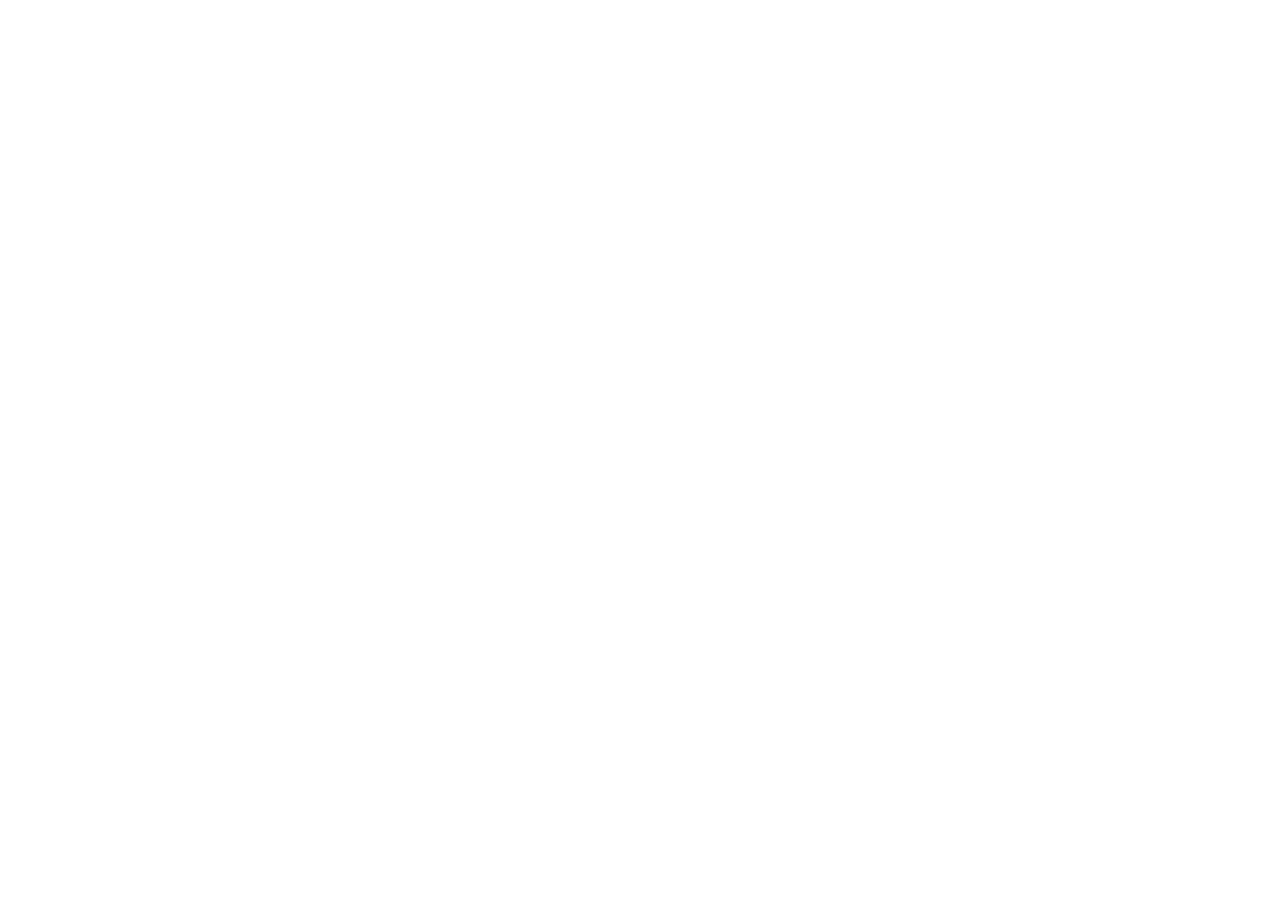
==== final code.html @ 49984a74 "Update index.html" ====
<!DOCTYPE html>

<html>
<head>
        <title>diettips</title>
<link rel="stylesheet" media="screen and (min-width:500px" type="text/css" href="index.css"/>
<link rel="stylesheet" media="screen and (max-width:499)" type="text/css" herf="mobile.css"/>
<!--this should be the opening to the website --> 
<h3 class="centered"></h3>




<html>
<!--
</head>
<body>
<p style="color:blue">Paragraph</p> </p>
<h1>Largest</h1>
<h2>Large</h2>
<h3>Medium</h3>
<h4>average</h4>
<h5>small</h5>
<h6>smallest</h6>
<h1>it's a beautiful day out side the birds are chirping the flowers are bloming on days like this kids like you... well you know</h1>
<img src= "sans.png" id="image3"/><br>
<img src="sans.png"/><br>

<img src="mudkipz.jpg"/><br>
<img src= "mudkipz" id="image1"/><br>

<iframe src="https://www.w3schools.com"></iframe><br>

<iframe width="1280" height="720" src="https://www.youtube.com/embed/YbJOTdZBX1g" frameborder="0" allow="accelerometer; autoplay; encrypted-media; gyroscope; picture-in-picture" allowfullscreen></iframe>

<iframe id="youtube1" width="1280" height="720" src="https://www.youtube.com/embed/bGlEfqcpuBE" frameborder="0" allow="accelerometer; autoplay; encrypted-media; gyroscope; picture-in-picture" allowfullscreen></iframe>


<form>
    <input type="text" name="firstname" placeholder="your First Name">
    <input type="text" name="lastname" placeholder="your Last Name">
    <input type="email" name="email" placeholder="your email">
    <input type="date" name="date"><br>
    <input type="file" name="resuma"><br>
    <input type="submit" value="send">
</form>



</body>


<img src="australiaisnotreal.jpg" id="image3"/>

<div id="container1" class="centered">
    <p></p> hello this is my website </p>
</div>


<div id="container2">

</div>

<div id="container3">
    
</div>

<div id="container4">
    
    </div>
-->
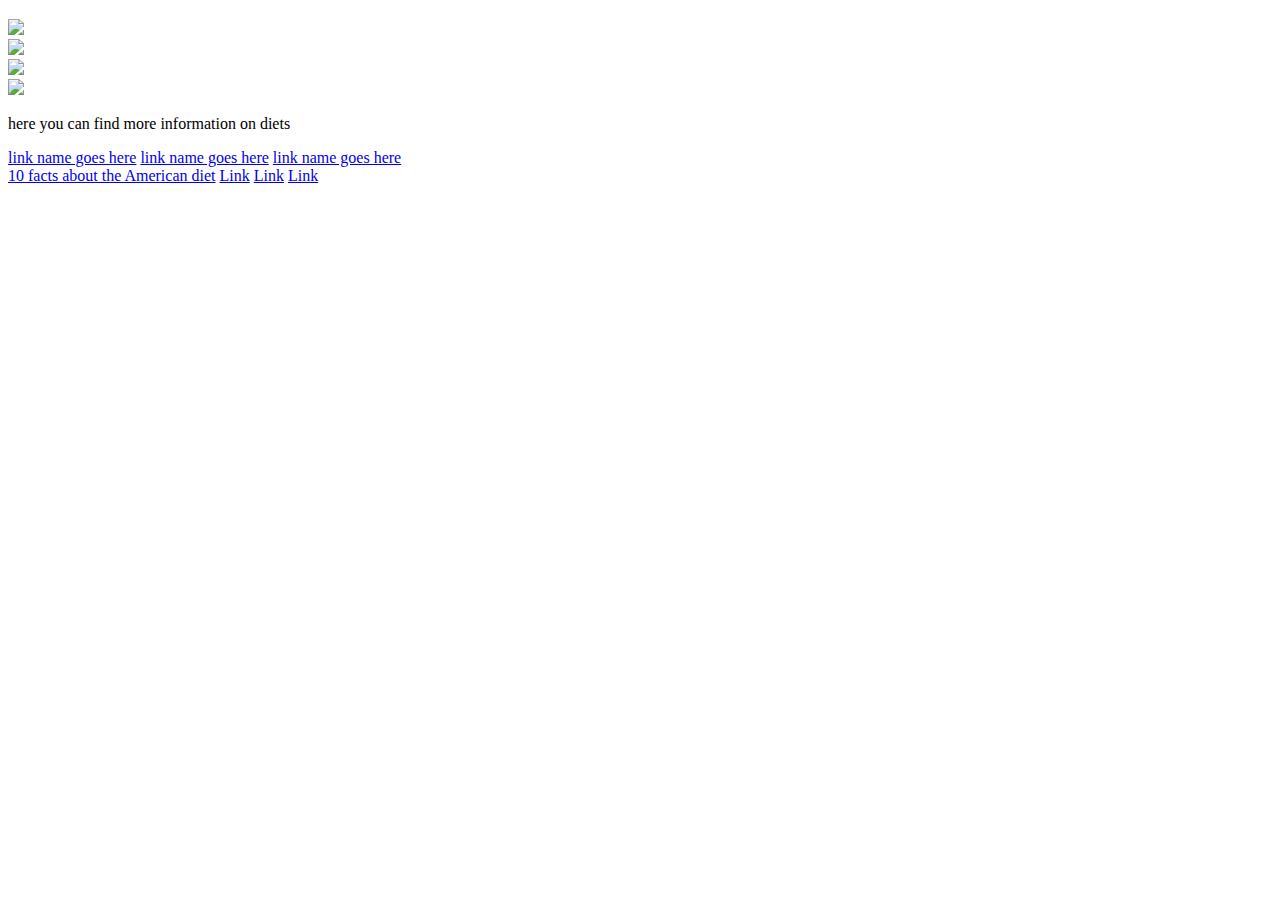
==== commit 93433368: "Update final code.html" ====
--- a/final code.html
+++ b/final code.html
@@ -1,19 +1,63 @@
-
 <!DOCTYPE html>
-
-<html>
-<head>
-        <title>diettips</title>
-<link rel="stylesheet" media="screen and (min-width:500px" type="text/css" href="index.css"/>
-<link rel="stylesheet" media="screen and (max-width:499)" type="text/css" herf="mobile.css"/>
-<!--this should be the opening to the website --> 
-<h3 class="centered"></h3>
-
 
 
 
 <html>
-<!--
+
+<head>
+
+        <title>diettips</title>
+
+<link rel="stylesheet" media="screen and (min-width:500px)" type="text/css" href="index.css"/>
+
+<link rel="stylesheet" media="screen and (max-width:499px)" type="text/css" herf="mobile.css"/>
+
+<!--this should be the opening to the website --> 
+
+<h3 class="centered"></h3>
+
+
+<!--here should be added bascic info on problems that dibates can cause and how diets can help-->
+
+<p class="centered1"></p>
+
+
+
+<!--this should be a pictuer of diet pictures and or people who are over or under weight copy and paste if you need to add more images-->
+
+<img src="placeholder" id="image90"/><br>
+
+<img src="placeholder" id="image90"/><br>
+
+<img src="placeholder" id="image90"/><br>
+
+<img src="placeholder" id="image90"/><br>
+
+
+
+<p class="centered">here you can find more information on diets</p>
+
+
+
+<!--this is a place for a link so just add the link here-->
+
+<a href="placeholder">link name goes here</a> 
+
+<a href="placeholder">link name goes here</a> 
+
+<a href="placeholder">link name goes here</a> 
+
+<div class="navbar">
+        <a href="#">10 facts about the American diet</a>
+        <a href="#">Link</a>
+        <a href="#">Link</a>
+        <a href="#" class="right">Link</a>
+      </div> 
+<html>
+
+
+
+<!---
 </head>
 <body>
 <p style="color:blue">Paragraph</p> </p>
@@ -70,4 +114,3 @@
     
     </div>
 -->
-
